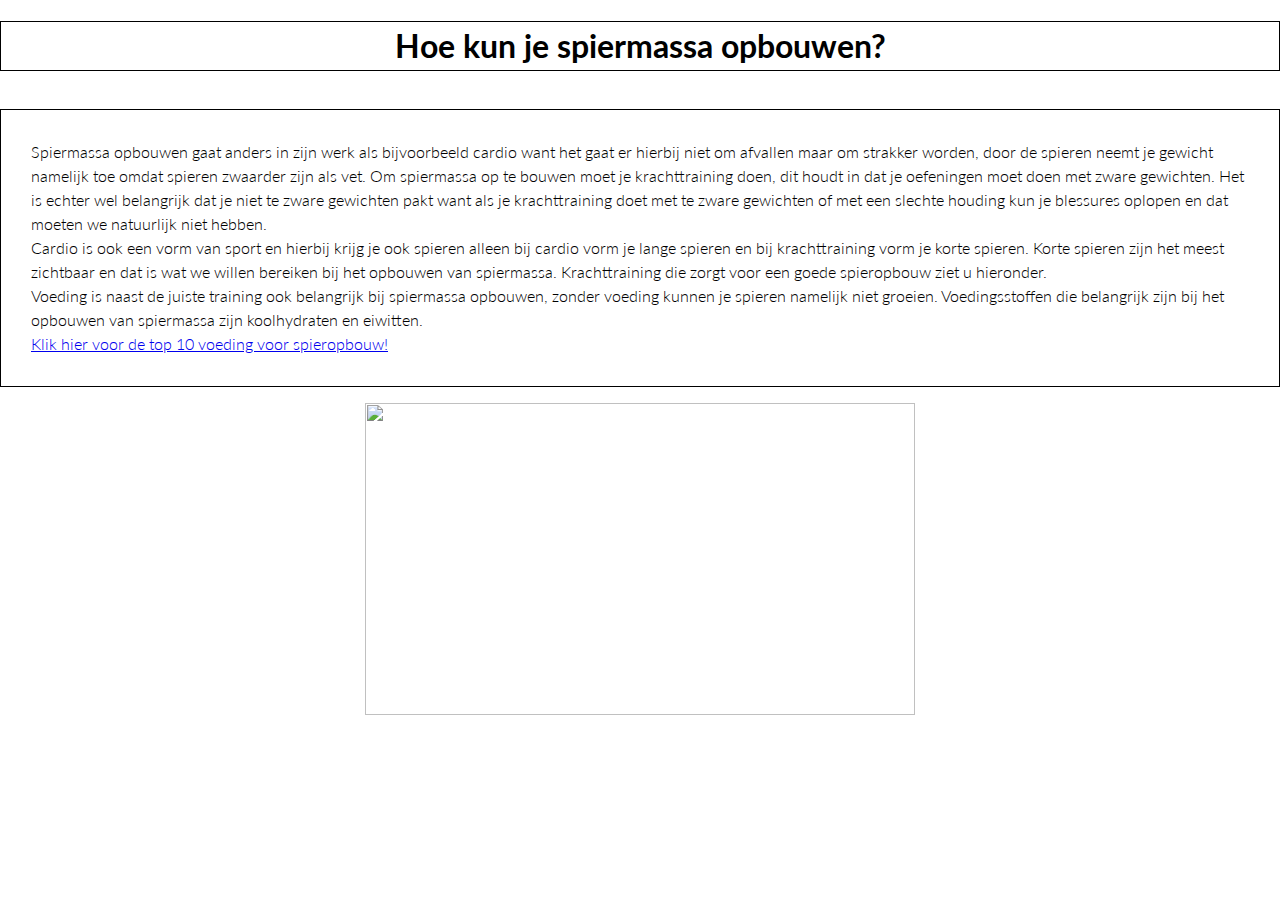
==== Musclebuilding.html @ 49856bc6 "Add files via upload" ====
<!DOCTYPE html>
<html>
<head>
<title>Musclebuilding</title>
<meta charset="utf-8"/>
    <link href='https://fonts.googleapis.com/css?family=Lato:400,300,100,700,900' rel='stylesheet' type='text/css'>
    <link rel="stylesheet" type="text/css" href="Musclebuilding.css">
</head>
<body>

<h1 class="page-title">Hoe kun je spiermassa opbouwen?</h1>
<p class="page-description">Spiermassa opbouwen gaat anders in zijn werk als bijvoorbeeld cardio want het gaat er hierbij niet om afvallen maar om strakker worden, door de spieren neemt je gewicht namelijk toe omdat spieren zwaarder zijn als vet. Om spiermassa op te bouwen moet je krachttraining doen, dit houdt in dat je oefeningen moet doen met zware gewichten. Het is echter wel belangrijk dat je niet te zware gewichten pakt want als je krachttraining doet met te zware gewichten of met een slechte houding kun je blessures oplopen en dat moeten we natuurlijk niet hebben. <br>
Cardio is ook een vorm van sport en hierbij krijg je ook spieren alleen bij cardio vorm je lange spieren en bij krachttraining vorm je korte spieren. Korte spieren zijn het meest zichtbaar en dat is wat we willen bereiken bij het opbouwen van spiermassa. Krachttraining die zorgt voor een goede spieropbouw ziet u hieronder. <br>
Voeding is naast de juiste training ook belangrijk bij spiermassa opbouwen, zonder voeding kunnen je spieren namelijk niet groeien. Voedingsstoffen die belangrijk zijn bij het opbouwen van spiermassa zijn koolhydraten en eiwitten. <br><a href="https://www.happywithyoga.com/yoga/is-yoga-gezond/">Klik hier voor de top 10 voeding voor spieropbouw!<br></a></p>
<center><img src="https://i.pinimg.com/originals/2b/d5/d9/2bd5d9c83e13cf1add61e468b0287909.jpg" style="width:550px; height:312px;"></center>
</body>
</html>
---- Musclebuilding.css ----
html, body {
  min-height: 100%;
  display: flex;
  flex-direction: column;
  font-weight: 300;
  line-height: 1.5;
}

body {
  font-family: 'Lato', sans-serif;
  background-image: url('https://s3.amazonaws.com/codecademy-content/projects/make-a-website/lesson-3/background.jpg');
  background-position: center top;
  background-size: cover;
  margin: 0;
}

.page-title {
  text-align: center;
  font-weight: bold;
 border:1px solid #000;

}

.page-description {
  border: 1px solid #000;
  text-align: left;
  padding: 30px;
}

.gallery {
  display: flex;
  flex-wrap: wrap;
  justify-content: center;
  margin-top: 20px;
}

.gallery-item {
  margin: 20px;
  border: 5px solid #FFF;

}

.gallery-item .thumbnail {

}

/* FOOTER NAVIGATION */

nav {
  background-color: #FFF;
}

nav li {
  margin: 0;
  padding: 0 10px;
  display: inline;
}

nav ul {
  display: inline;
}
.contact-btn {
float: right;
}

.contact-btn a {
  margin-right: 30px;
  padding: 8px 18px;
  border: 1px solid #204156;

}

.contact-btn a:active {
  position: relative;
  bottom: 2px;


nav a {
  height: 60px;
  line-height: 60px;
  color: #204156;
  text-decoration: none;
}
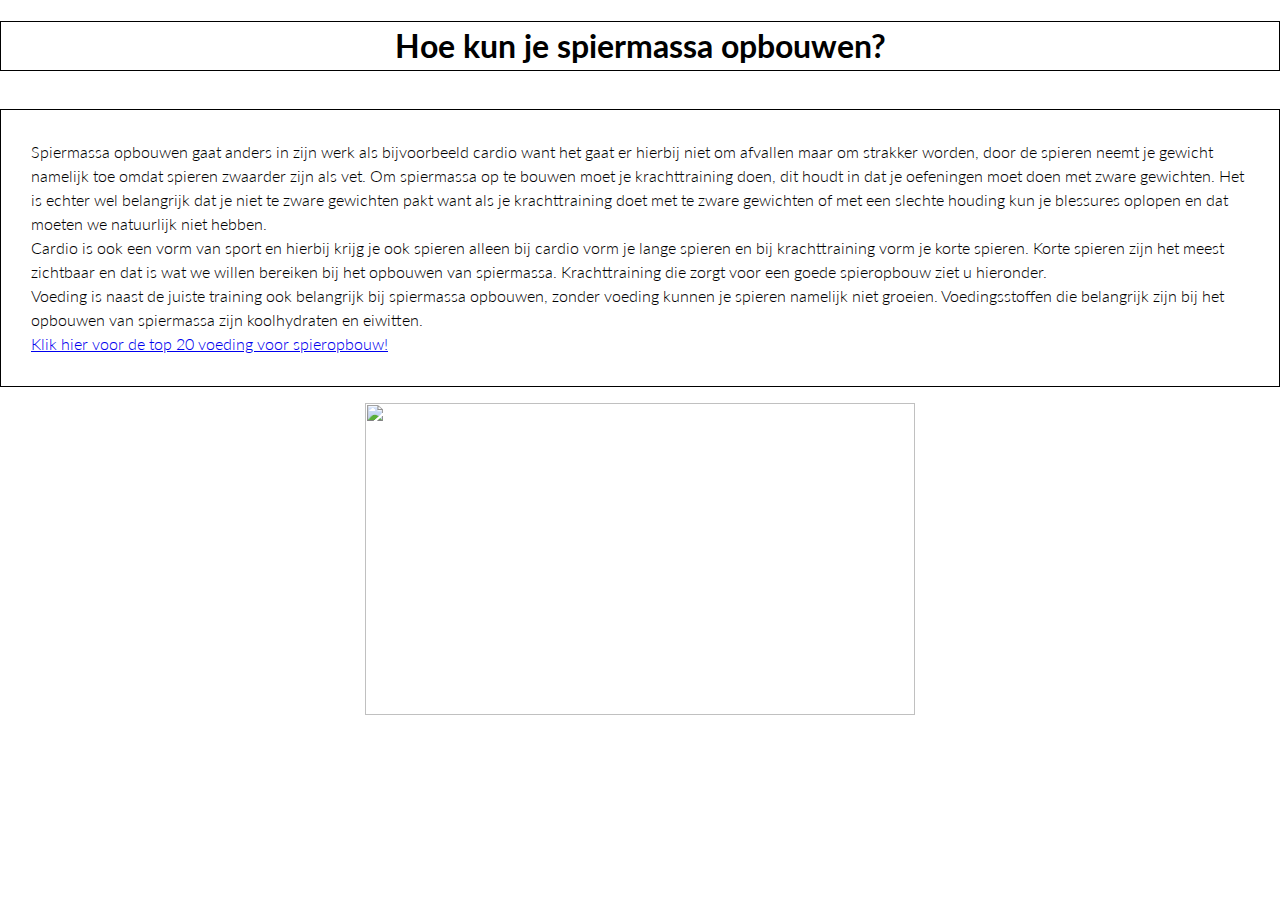
==== commit eb22094e: "Update Musclebuilding.html" ====
--- a/Musclebuilding.html
+++ b/Musclebuilding.html
@@ -11,7 +11,7 @@
 <h1 class="page-title">Hoe kun je spiermassa opbouwen?</h1>
 <p class="page-description">Spiermassa opbouwen gaat anders in zijn werk als bijvoorbeeld cardio want het gaat er hierbij niet om afvallen maar om strakker worden, door de spieren neemt je gewicht namelijk toe omdat spieren zwaarder zijn als vet. Om spiermassa op te bouwen moet je krachttraining doen, dit houdt in dat je oefeningen moet doen met zware gewichten. Het is echter wel belangrijk dat je niet te zware gewichten pakt want als je krachttraining doet met te zware gewichten of met een slechte houding kun je blessures oplopen en dat moeten we natuurlijk niet hebben. <br>
 Cardio is ook een vorm van sport en hierbij krijg je ook spieren alleen bij cardio vorm je lange spieren en bij krachttraining vorm je korte spieren. Korte spieren zijn het meest zichtbaar en dat is wat we willen bereiken bij het opbouwen van spiermassa. Krachttraining die zorgt voor een goede spieropbouw ziet u hieronder. <br>
-Voeding is naast de juiste training ook belangrijk bij spiermassa opbouwen, zonder voeding kunnen je spieren namelijk niet groeien. Voedingsstoffen die belangrijk zijn bij het opbouwen van spiermassa zijn koolhydraten en eiwitten. <br><a href="https://www.happywithyoga.com/yoga/is-yoga-gezond/">Klik hier voor de top 10 voeding voor spieropbouw!<br></a></p>
+Voeding is naast de juiste training ook belangrijk bij spiermassa opbouwen, zonder voeding kunnen je spieren namelijk niet groeien. Voedingsstoffen die belangrijk zijn bij het opbouwen van spiermassa zijn koolhydraten en eiwitten. <br><a href="https://gezondetips.nl/20-soorten-voedsel-voor-spieropbouw">Klik hier voor de top 20 voeding voor spieropbouw!<br></a></p>
 <center><img src="https://i.pinimg.com/originals/2b/d5/d9/2bd5d9c83e13cf1add61e468b0287909.jpg" style="width:550px; height:312px;"></center>
 </body>
 </html>
